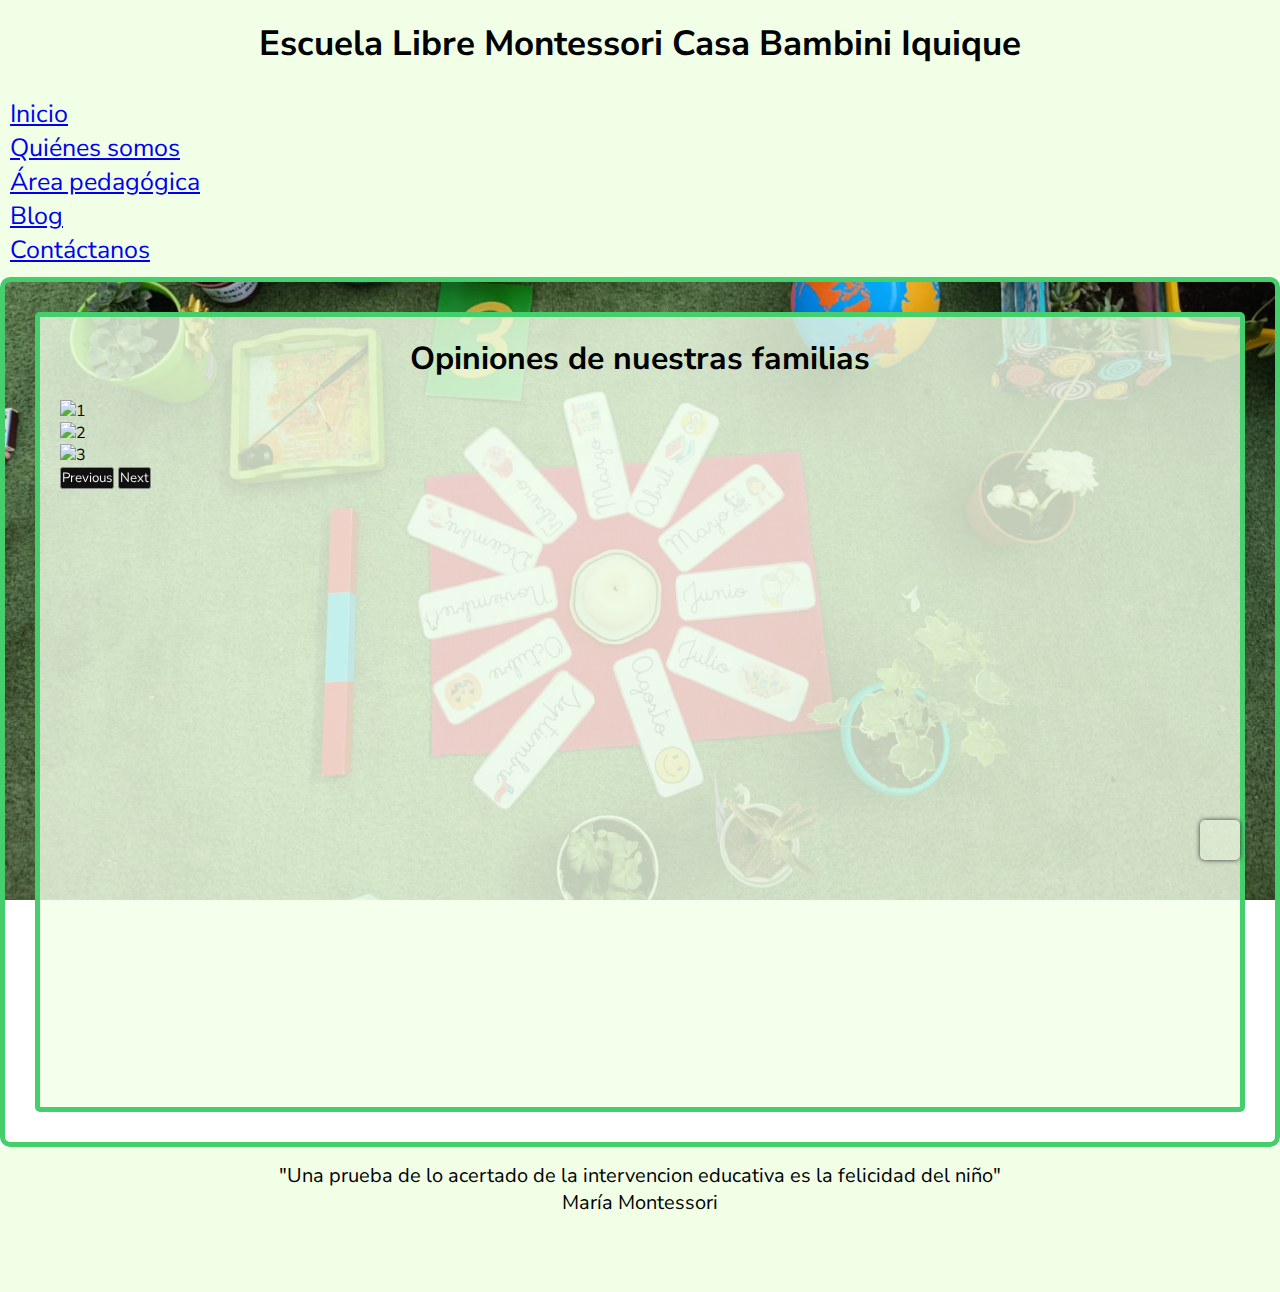
==== pages/area.html @ 59e18a99 ""v3.1"" ====
<!DOCTYPE html>
<html lang="es">
<head>
    <meta charset="UTF-8">
    <meta name="viewport" content="width=device-width, initial-scale=1.0">
    <link href="https://cdn.jsdelivr.net/npm/bootstrap@5.3.2/dist/css/bootstrap.min.css" rel="stylesheet" integrity="sha384-T3c6CoIi6uLrA9TneNEoa7RxnatzjcDSCmG1MXxSR1GAsXEV/Dwwykc2MPK8M2HN" crossorigin="anonymous">
    <link rel="stylesheet" href="https://cdnjs.cloudflare.com/ajax/libs/font-awesome/6.4.2/css/all.min.css" integrity="sha512-z3gLpd7yknf1YoNbCzqRKc4qyor8gaKU1qmn+CShxbuBusANI9QpRohGBreCFkKxLhei6S9CQXFEbbKuqLg0DA==" crossorigin="anonymous" referrerpolicy="no-referrer" />
    <link rel="stylesheet" href="../style.css">
    <link rel="shortcut icon" href="../multimedia/favicon-16x16.png" type="image/x-icon">
    <title>Casa Bambini Iquique</title>
</head>
<body>
    <head>
        <div class="titulo container-fluid"><strong>Escuela Libre Montessori Casa Bambini Iquique</strong></div>
        <nav class="navbar navbar-expand-sm">
            <div class="container-fluid justify-content-center">
                <ul class="navbar-nav">
                    <li class="nav-item">
                        <a class="nav-link" href="../index.html">Inicio</a>
                    </li>
                    <li class="nav-item">
                        <a class="nav-link" href="quienes.html">Quiénes somos</a>
                    </li>
                    <li class="nav-item">
                        <a class="nav-link" href="area.html">Área pedagógica</a>
                    </li>
                    <li class="nav-item">
                        <a class="nav-link" href="blog.html">Blog</a>
                    </li>
                    <li class="nav-item">
                        <a class="nav-link" href="contactanos.html">Contáctanos</a>
                    </li>
                </ul>
            </div>
        </nav>
    </head>
    <main class="container-fluid">
        <div class="container-fluid justify-content-center general2">
            <h1>Opiniones de nuestras familias</h1>
            <div id="carouselExample" class="container-fluid justify-content-center carousel slide ">
                <div class="carousel-inner">
                    <div class="carousel-item active">
                    <img src="multimedia/1.jpg" class="d-block w-100" alt="1">
                    </div>
                <div class="carousel-item">
                    <img src="multimedia/2.png" class="d-block w-100" alt="2">
                </div>
                <div class="carousel-item">
                    <img src="multimedia/3.png" class="d-block w-100" alt="3">
                </div>
                </div>
                <button class="carousel-control-prev" type="button" data-bs-target="#carouselExample" data-bs-slide="prev">
                    <span class="carousel-control-prev-icon" aria-hidden="true"></span>
                    <span class="visually-hidden">Previous</span>
                </button>
                <button class="carousel-control-next" type="button" data-bs-target="#carouselExample" data-bs-slide="next">
                    <span class="carousel-control-next-icon" aria-hidden="true"></span>
                    <span class="visually-hidden">Next</span>
                </button>
            </div>
        </div>
        </main>
    <footer>
        <div class="container-fluid justify-content-center">
            <p>"Una prueba de lo acertado de la intervencion educativa es la felicidad del niño"<br>María Montessori</p>
        </div>
        <div class="container-fluid redes">
            <a href="">
                <i class="fa-brands fa-facebook"></i>
            </a>
            <a href="">
                <i class="fa-brands fa-instagram"></i>
            </a>
            <a href="">
                <i class="fa-solid fa-phone"></i>
            </a>
        </div>
        <a href="#" class="container-fluid up">
            <i class="fa-solid fa-up-long"></i>
        </a>
    </footer>
    <script src="https://cdn.jsdelivr.net/npm/bootstrap@5.3.2/dist/js/bootstrap.bundle.min.js" integrity="sha384-C6RzsynM9kWDrMNeT87bh95OGNyZPhcTNXj1NW7RuBCsyN/o0jlpcV8Qyq46cDfL" crossorigin="anonymous"></script>
</body>
</html>
---- style.css ----
@import url("https://fonts.googleapis.com/css2?family=Nunito+Sans:ital,opsz@0,6..12;1,6..12&display=swap");
* {
  margin: 0;
  padding: 0;
  box-sizing: border-box;
  font-family: "Nunito Sans", sans-serif;
}

/* font-family: 'Nunito Sans', sans-serif; */
html {
  scroll-behavior: smooth;
}

.titulo {
  background-color: #f1ffe7;
  padding: 20px;
  text-align: center;
  font-size: 35px;
}

.navbar {
  background-color: #f1ffe7;
  font-size: 25px;
  padding: 10px;
}

.navbar:hover {
  color: #333;
}

.body {
  background-image: linear-gradient(180deg, teal, white);
}

main {
  height: -moz-max-content;
  height: max-content;
  width: 100%;
  background-color: #f1ffe7;
  background-image: url(Multimedia/WhatsApp\ Image\ 2023-10-29\ at\ 9.47.32\ PM.jpeg);
  background-size: cover;
  background-position: center;
  background-attachment: fixed;
  border: 5px solid #44cf6c;
  border-radius: 10px;
}

footer {
  text-align: center;
  font-size: 20px;
  background-color: #f1ffe7;
  padding: 15px;
}

footer a {
  text-decoration: none;
  padding: 5px;
  font-size: 30px;
  letter-spacing: 20px;
}

footer p {
  margin-bottom: 20px;
}

.up {
  height: 40px;
  width: 40px;
  color: green;
  background-color: rgba(241, 255, 231, 0.3);
  position: fixed;
  right: 40px;
  bottom: 40px;
  text-align: center;
  font-size: 25px;
  line-height: 40px;
  border-radius: 5px;
  box-shadow: 0 0 5px #333;
}

.general {
  background-color: rgba(241, 255, 231, 0.8);
  width: auto;
  margin: 30px;
  padding: 20px;
  font-family: "Nunito Sans", sans-serif;
  border: 5px solid #44cf6c;
  border-radius: 5px;
}

.general a {
  color: #333;
  text-decoration: none;
}

.general a:hover {
  color: #44cf6c;
}

h1 {
  margin-bottom: 20px;
  text-align: center;
  text-shadow: 0 0 2 px;
}

.general2 {
  background-color: rgba(241, 255, 231, 0.8);
  width: auto;
  height: 800px;
  margin: 30px;
  padding: 20px;
  font-family: "Nunito Sans", sans-serif;
  border: 5px solid #44cf6c;
  border-radius: 5px;
}

#carouselExample {
  width: 640px;
  height: 360px;
}

.carousel-control-prev {
  filter: invert(100%);
}

.carousel-control-next {
  filter: invert(100%);
}

@media (max-width: 750) {
  .navbar-nav {
    flex-basis: auto;
    flex-wrap: wrap;
  }
}
@media (max-width: 750px) {
  #carouselExample {
    height: auto;
    width: auto;
  }
}
@media (max-width: 750px) {
  .up {
    display: none;
  }
}/*# sourceMappingURL=style.css.map */
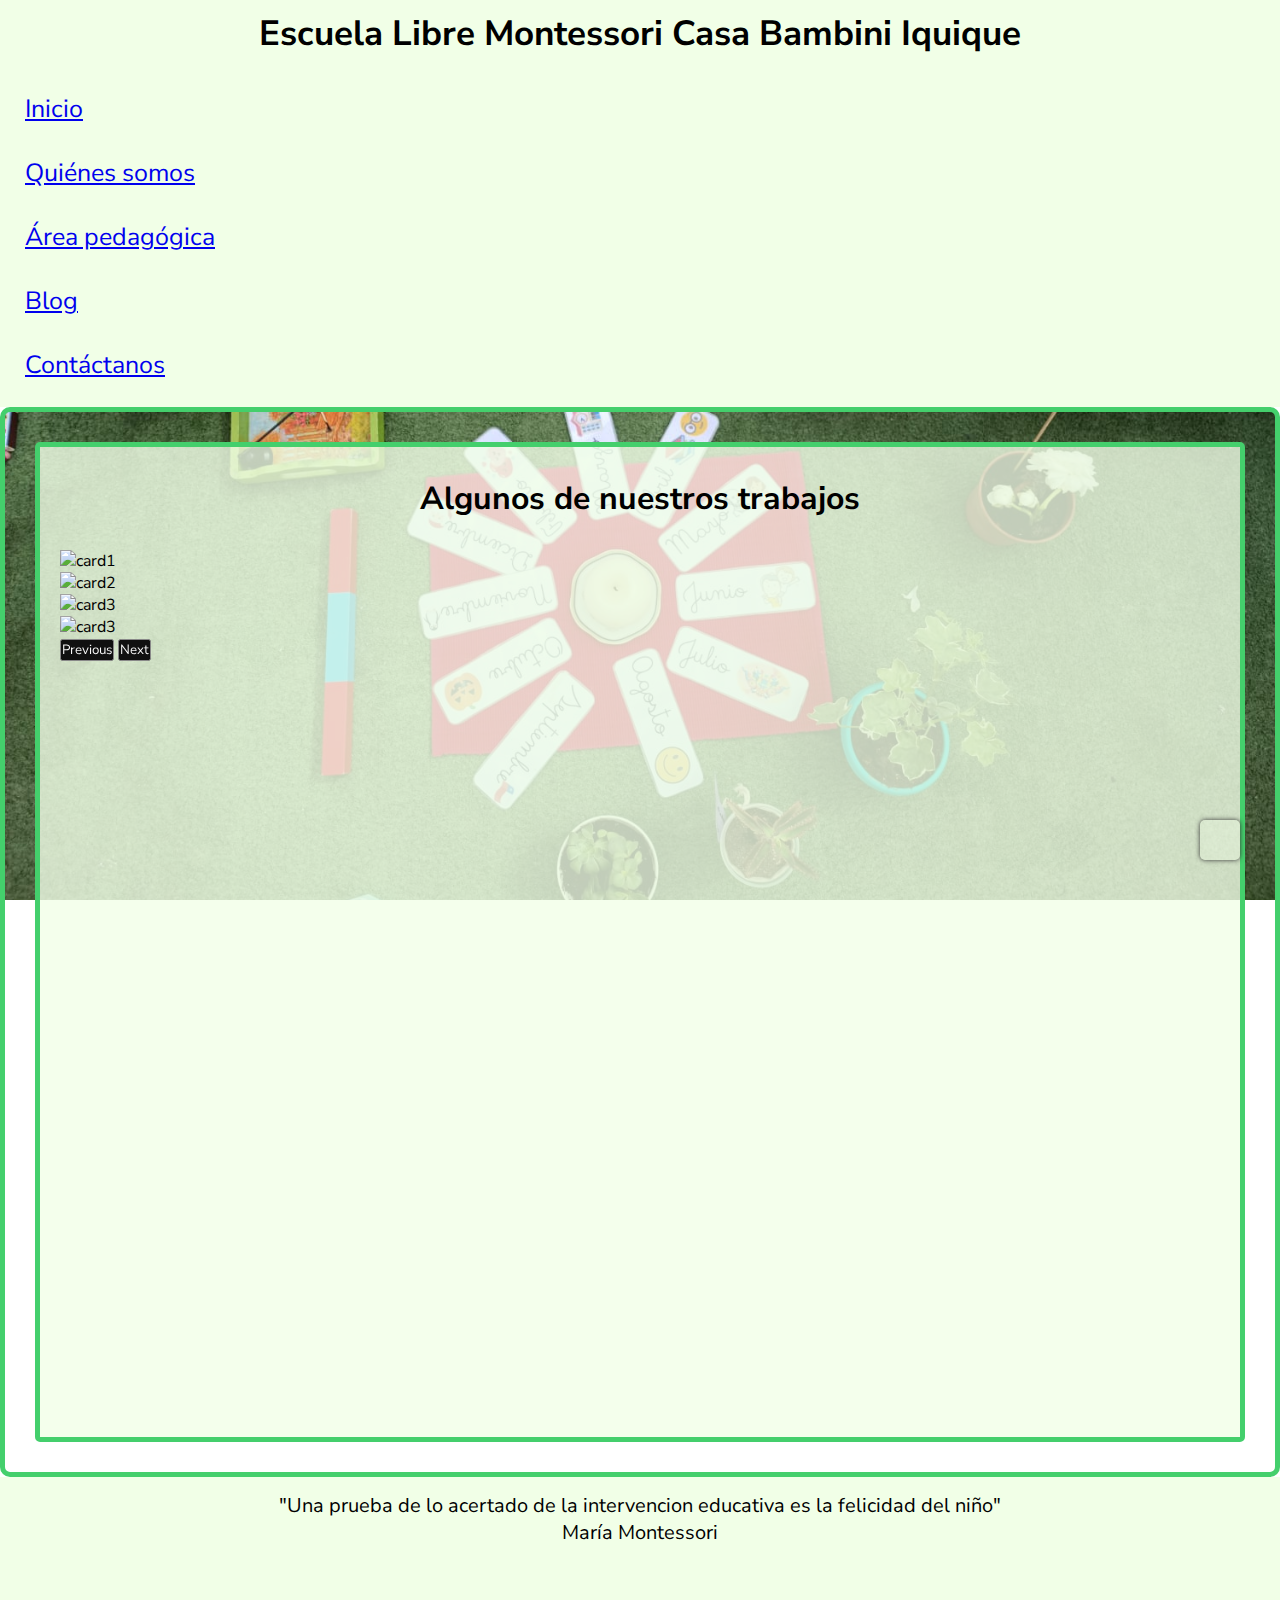
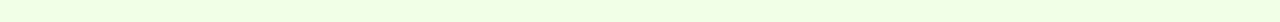
==== commit 031dced8: ""v4"" ====
--- a/pages/area.html
+++ b/pages/area.html
@@ -35,19 +35,21 @@
         </nav>
     </head>
     <main class="container-fluid">
-        <div class="container-fluid justify-content-center general2">
-            <h1>Opiniones de nuestras familias</h1>
+        <div class="container-fluid justify-content-center general3">
+            <h1>Algunos de nuestros trabajos</h1>
             <div id="carouselExample" class="container-fluid justify-content-center carousel slide ">
                 <div class="carousel-inner">
                     <div class="carousel-item active">
-                    <img src="multimedia/1.jpg" class="d-block w-100" alt="1">
+                    <img src="../multimedia/card1.jpeg" class="d-block w-100" alt="card1">
                     </div>
                 <div class="carousel-item">
-                    <img src="multimedia/2.png" class="d-block w-100" alt="2">
+                    <img src="../multimedia/card2.jpeg" class="d-block w-100" alt="card2">
                 </div>
                 <div class="carousel-item">
-                    <img src="multimedia/3.png" class="d-block w-100" alt="3">
+                    <img src="../multimedia/card3.jpeg" class="d-block w-100" alt="card3">
                 </div>
+                <div class="carousel-item">
+                    <img src="../multimedia/card4.jpeg" class="d-block w-100" alt="card3">
                 </div>
                 <button class="carousel-control-prev" type="button" data-bs-target="#carouselExample" data-bs-slide="prev">
                     <span class="carousel-control-prev-icon" aria-hidden="true"></span>
--- a/style.css
+++ b/style.css
@@ -13,7 +13,7 @@
 
 .titulo {
   background-color: #f1ffe7;
-  padding: 20px;
+  padding: 10px;
   text-align: center;
   font-size: 35px;
 }
@@ -22,6 +22,10 @@
   background-color: #f1ffe7;
   font-size: 25px;
   padding: 10px;
+}
+
+.navbar-nav > li {
+  padding: 15px;
 }
 
 .navbar:hover {
@@ -88,6 +92,11 @@
   border-radius: 5px;
 }
 
+.general p {
+  margin-top: 20px;
+  text-align: justify;
+}
+
 .general a {
   color: #333;
   text-decoration: none;
@@ -101,6 +110,7 @@
   margin-bottom: 20px;
   text-align: center;
   text-shadow: 0 0 2 px;
+  padding: 10px;
 }
 
 .general2 {
@@ -114,6 +124,17 @@
   border-radius: 5px;
 }
 
+.general3 {
+  background-color: rgba(241, 255, 231, 0.8);
+  width: auto;
+  height: 1000px;
+  margin: 30px;
+  padding: 20px;
+  font-family: "Nunito Sans", sans-serif;
+  border: 5px solid #44cf6c;
+  border-radius: 5px;
+}
+
 #carouselExample {
   width: 640px;
   height: 360px;
@@ -143,4 +164,67 @@
   .up {
     display: none;
   }
+}
+* {
+  box-sizing: border-box;
+}
+
+.input[type=text], select, textarea {
+  width: 100%;
+  padding: 12px;
+  border: 1px solid #ccc;
+  border-radius: 4px;
+  resize: vertical;
+}
+
+.label {
+  padding: 12px 12px 12px 0;
+  display: inline-block;
+}
+
+.input[type=submit] {
+  background-color: #04AA6D;
+  color: white;
+  padding: 12px 20px;
+  border: none;
+  border-radius: 4px;
+  cursor: pointer;
+  float: right;
+}
+
+.input[type=submit]:hover {
+  background-color: #45a049;
+}
+
+.container {
+  border-radius: 5px;
+  background-color: #f2f2f2;
+  padding: 20px;
+}
+
+.col-25 {
+  float: left;
+  width: 25%;
+  margin-top: 6px;
+}
+
+.col-75 {
+  float: left;
+  width: 75%;
+  margin-top: 6px;
+}
+
+/* Clear floats after the columns */
+.row::after {
+  content: "";
+  display: table;
+  clear: both;
+}
+
+/* Responsive layout - when the screen is less than 600px wide, make the two columns stack on top of each other instead of next to each other */
+@media screen and (max-width: 600px) {
+  .col-25, .col-75, input[type=submit] {
+    width: 100%;
+    margin-top: 0;
+  }
 }/*# sourceMappingURL=style.css.map */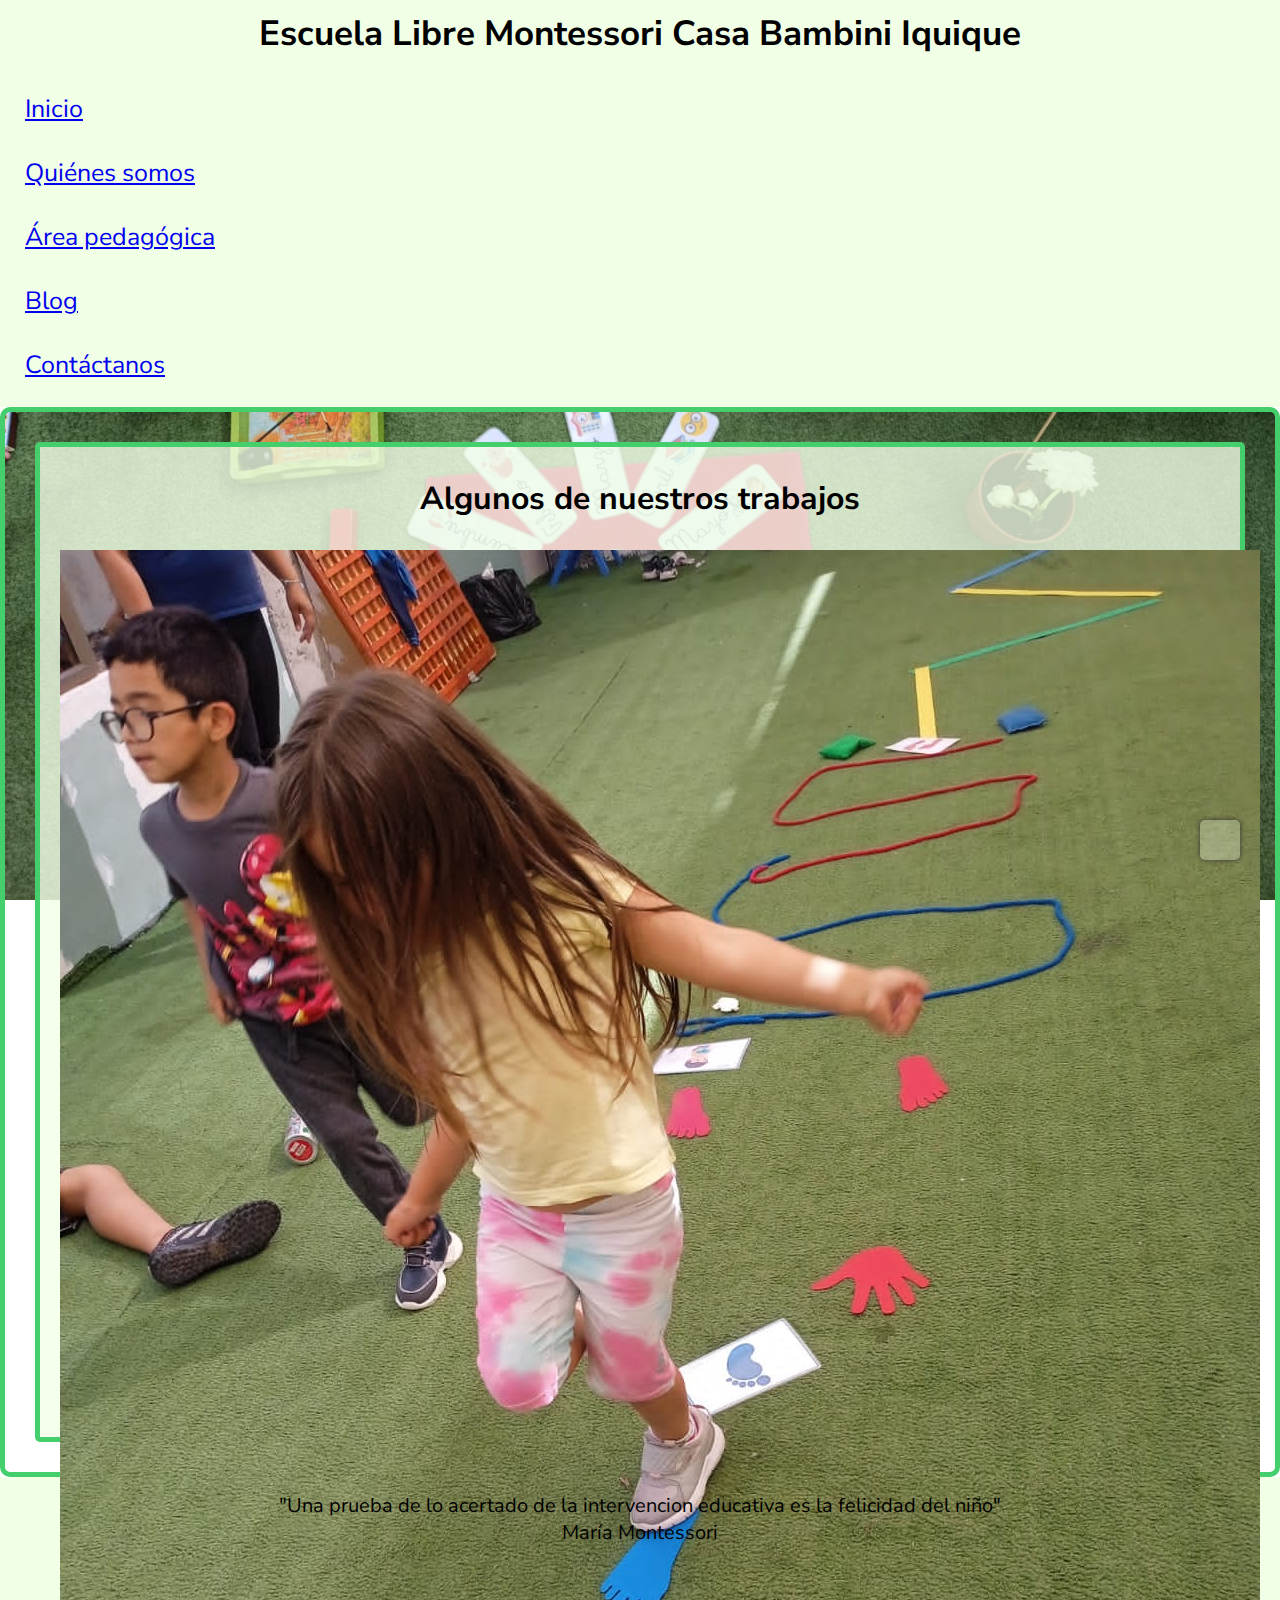
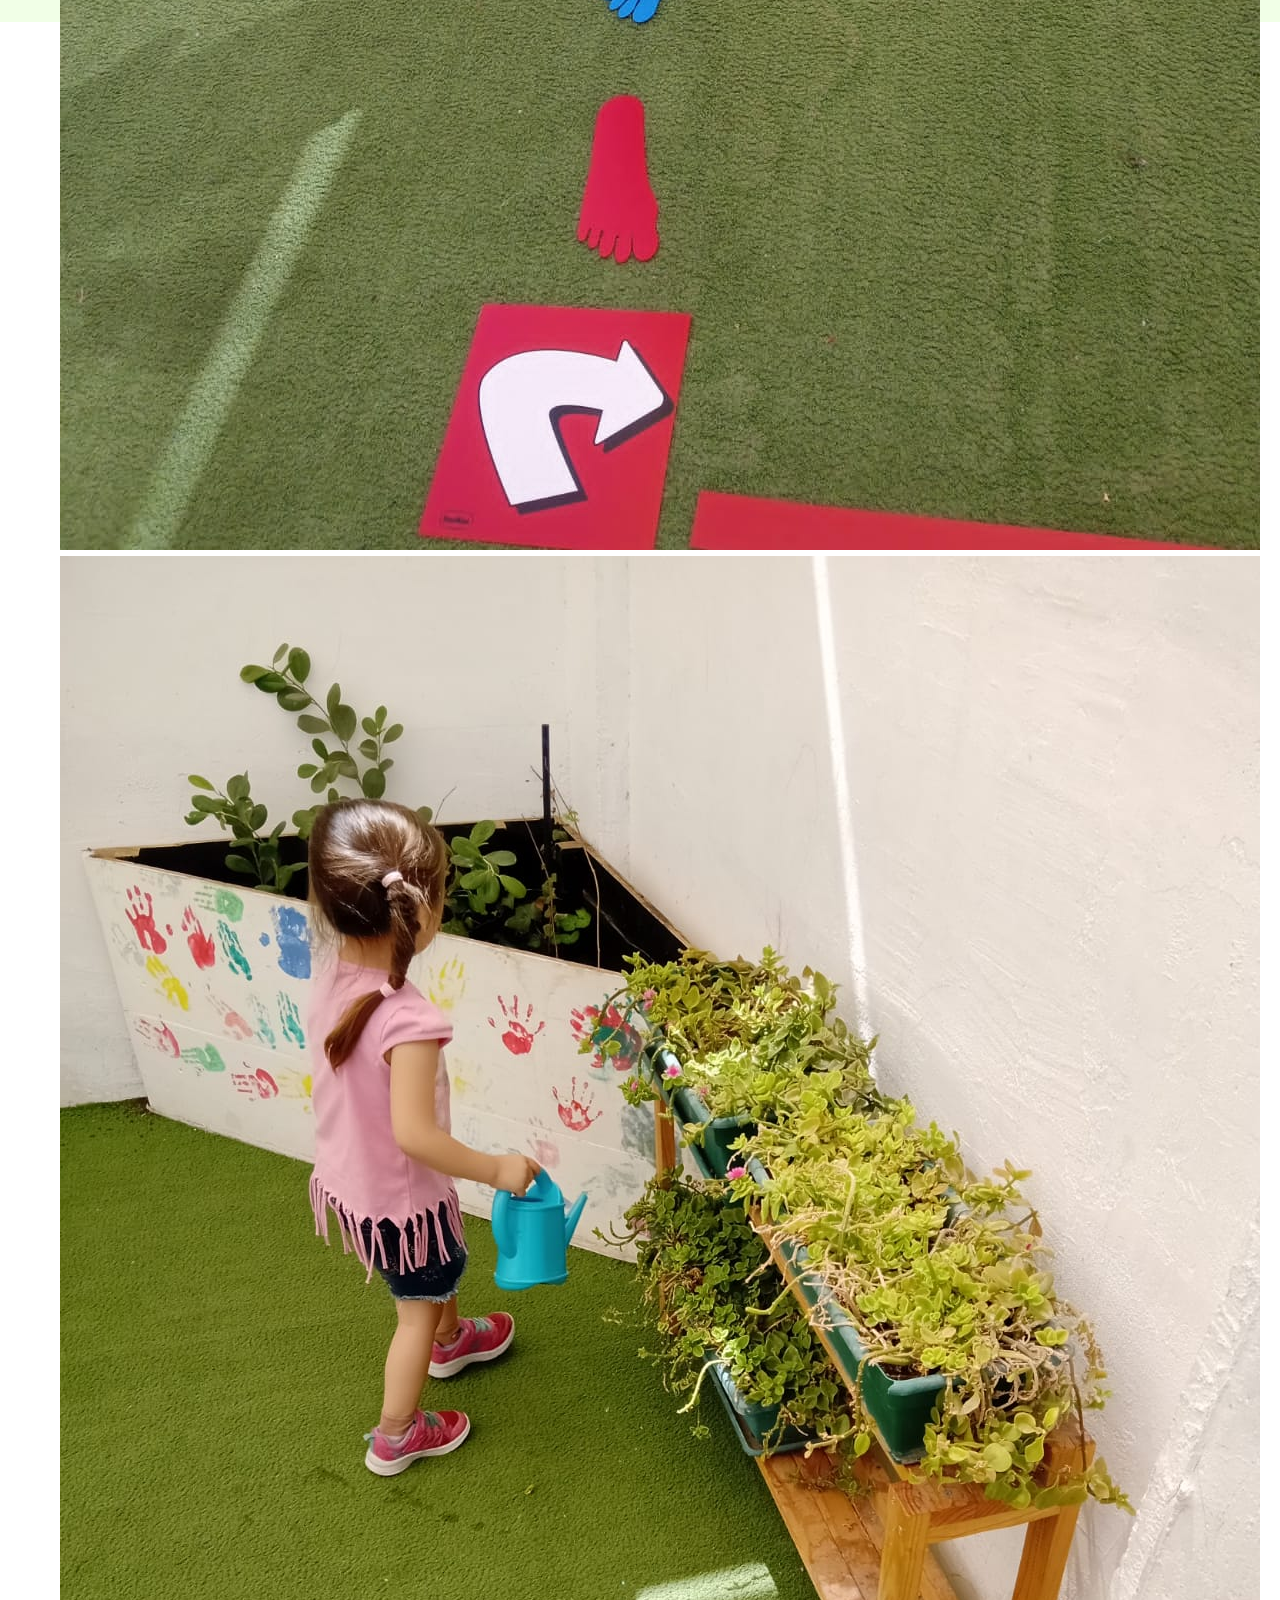
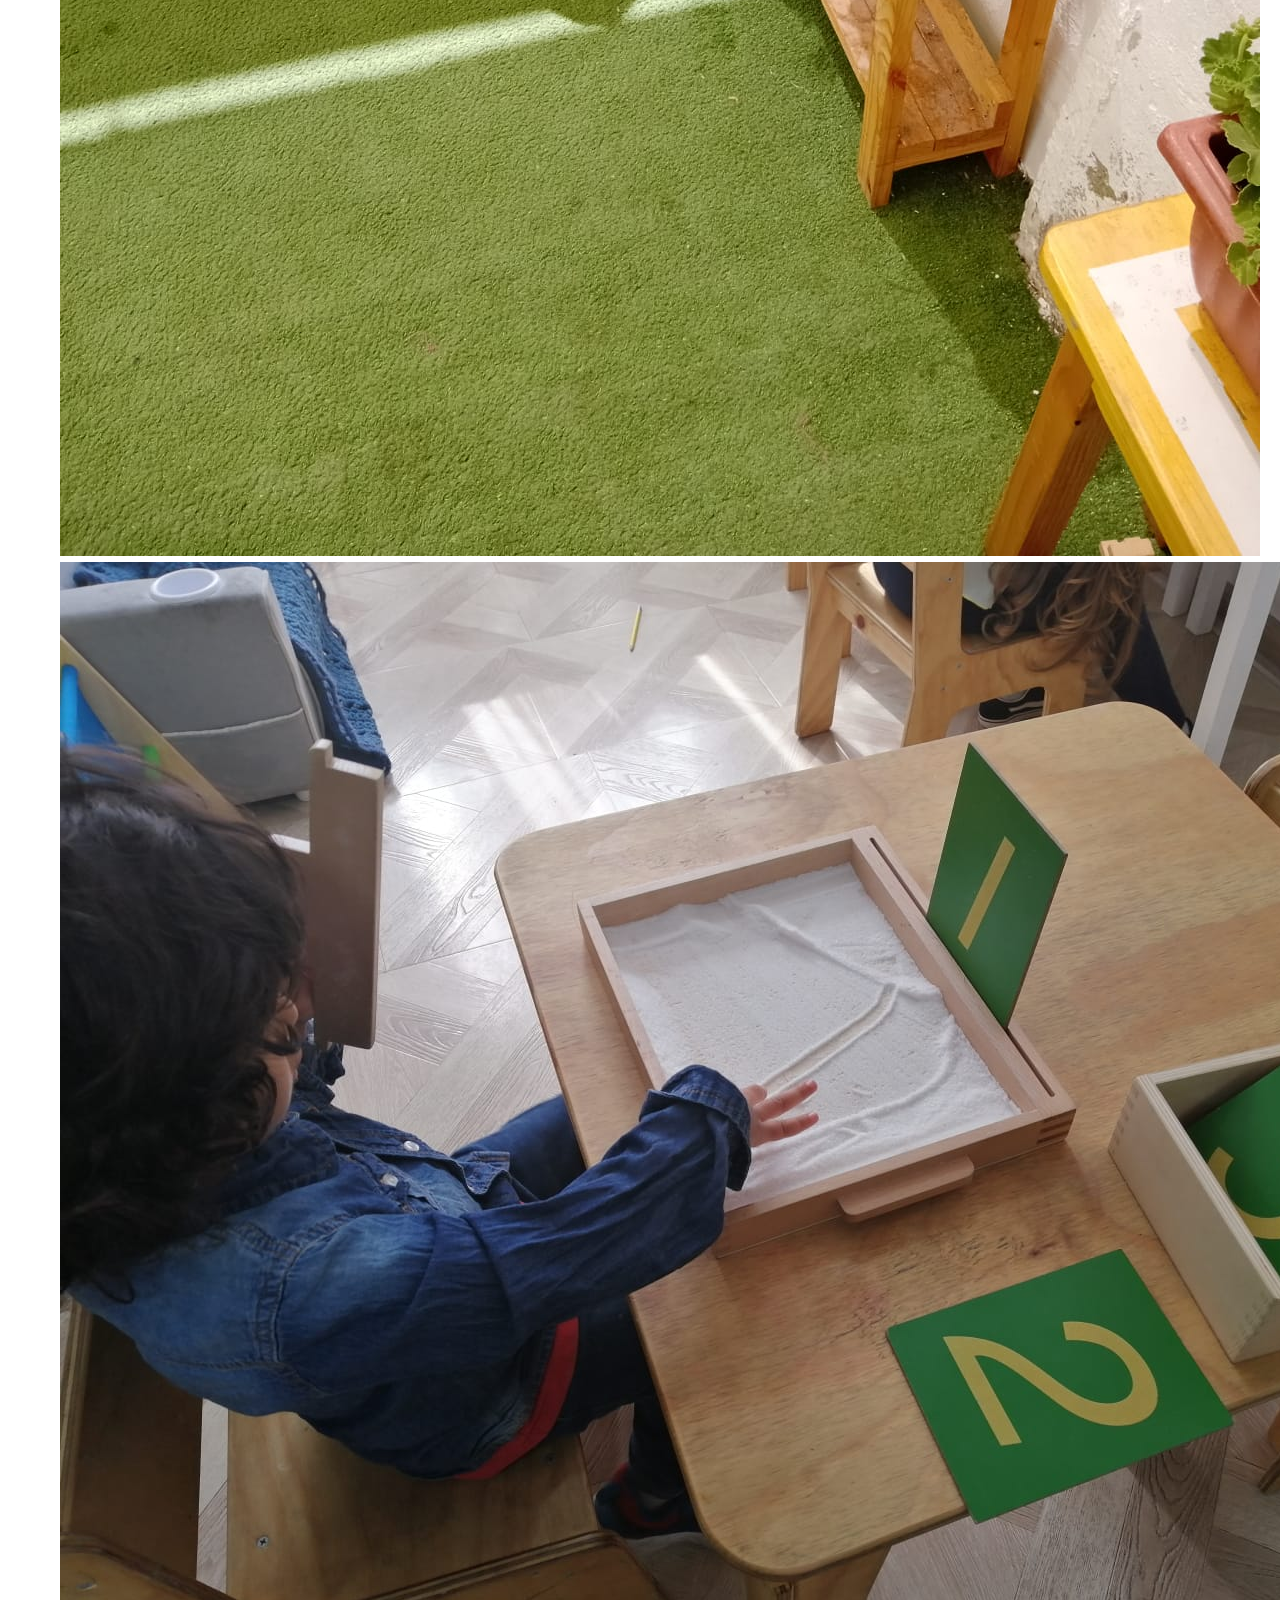
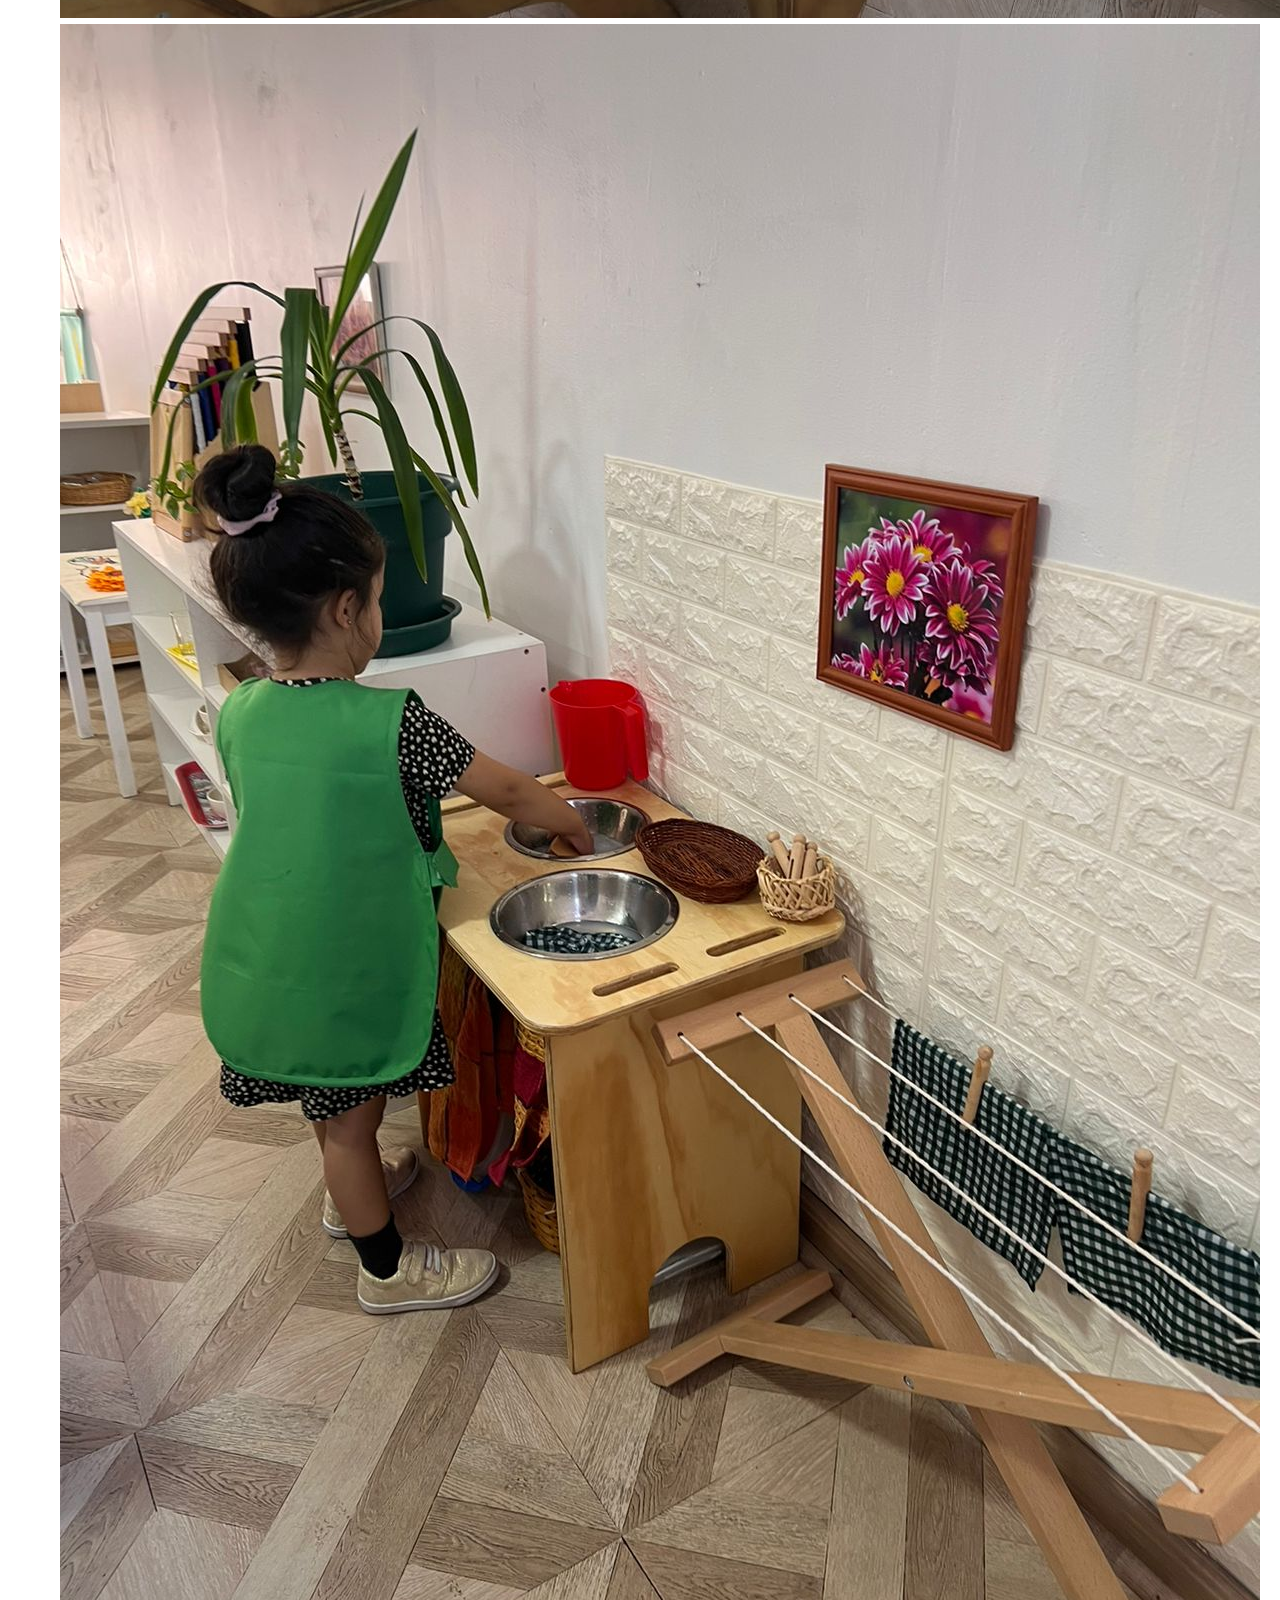
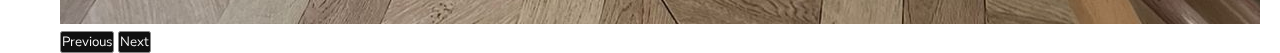
==== commit 9462e401: "v4.7" ====
--- a/pages/area.html
+++ b/pages/area.html
@@ -6,7 +6,7 @@
     <link href="https://cdn.jsdelivr.net/npm/bootstrap@5.3.2/dist/css/bootstrap.min.css" rel="stylesheet" integrity="sha384-T3c6CoIi6uLrA9TneNEoa7RxnatzjcDSCmG1MXxSR1GAsXEV/Dwwykc2MPK8M2HN" crossorigin="anonymous">
     <link rel="stylesheet" href="https://cdnjs.cloudflare.com/ajax/libs/font-awesome/6.4.2/css/all.min.css" integrity="sha512-z3gLpd7yknf1YoNbCzqRKc4qyor8gaKU1qmn+CShxbuBusANI9QpRohGBreCFkKxLhei6S9CQXFEbbKuqLg0DA==" crossorigin="anonymous" referrerpolicy="no-referrer" />
     <link rel="stylesheet" href="../style.css">
-    <link rel="shortcut icon" href="../multimedia/favicon-16x16.png" type="image/x-icon">
+    <link rel="shortcut icon" href="../media/favicon-16x16.png" type="image/x-icon">
     <title>Casa Bambini Iquique</title>
 </head>
 <body>
@@ -40,16 +40,16 @@
             <div id="carouselExample" class="container-fluid justify-content-center carousel slide ">
                 <div class="carousel-inner">
                     <div class="carousel-item active">
-                    <img src="../multimedia/card1.jpeg" class="d-block w-100" alt="card1">
+                    <img src="../media/card1.jpeg" class="d-block w-100" alt="card1">
                     </div>
                 <div class="carousel-item">
-                    <img src="../multimedia/card2.jpeg" class="d-block w-100" alt="card2">
+                    <img src="../media/card2.jpeg" class="d-block w-100" alt="card2">
                 </div>
                 <div class="carousel-item">
-                    <img src="../multimedia/card3.jpeg" class="d-block w-100" alt="card3">
+                    <img src="../media/card3.jpeg" class="d-block w-100" alt="card3">
                 </div>
                 <div class="carousel-item">
-                    <img src="../multimedia/card4.jpeg" class="d-block w-100" alt="card3">
+                    <img src="../media/card4.jpeg" class="d-block w-100" alt="card3">
                 </div>
                 <button class="carousel-control-prev" type="button" data-bs-target="#carouselExample" data-bs-slide="prev">
                     <span class="carousel-control-prev-icon" aria-hidden="true"></span>
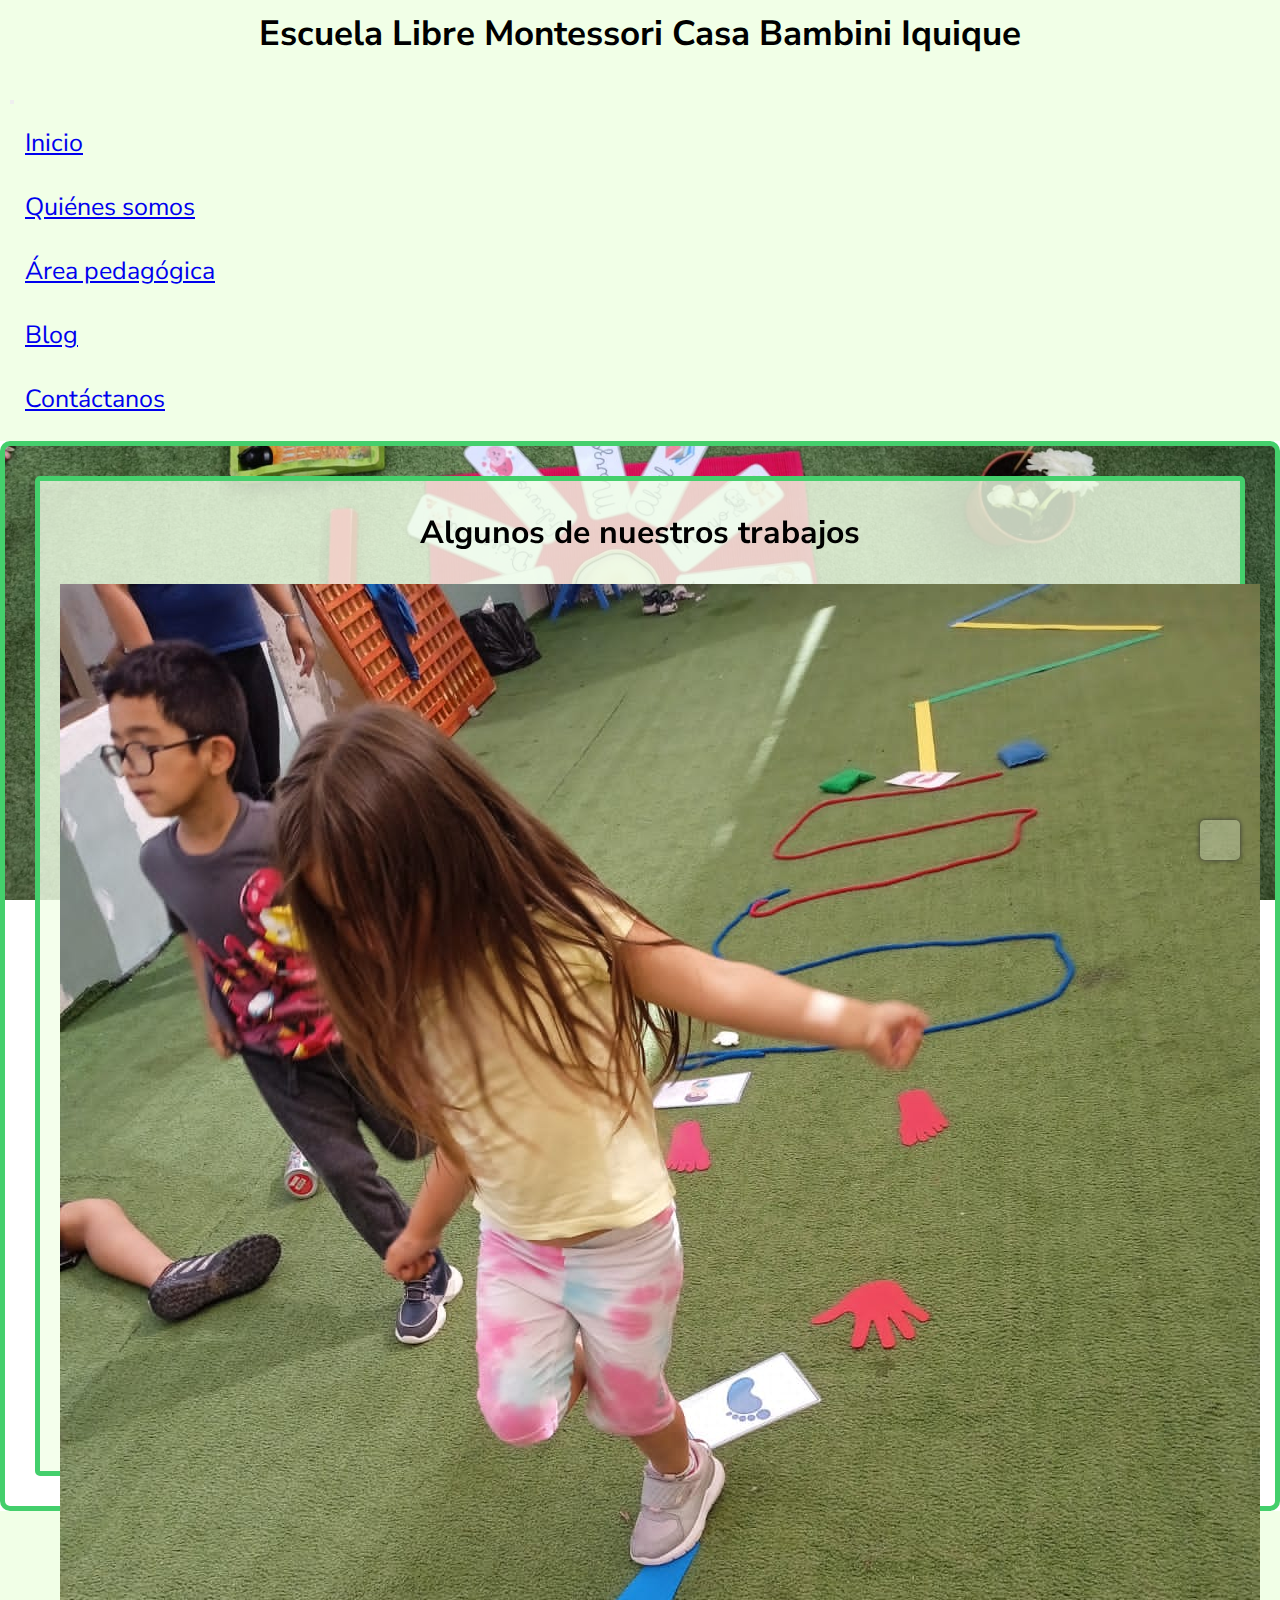
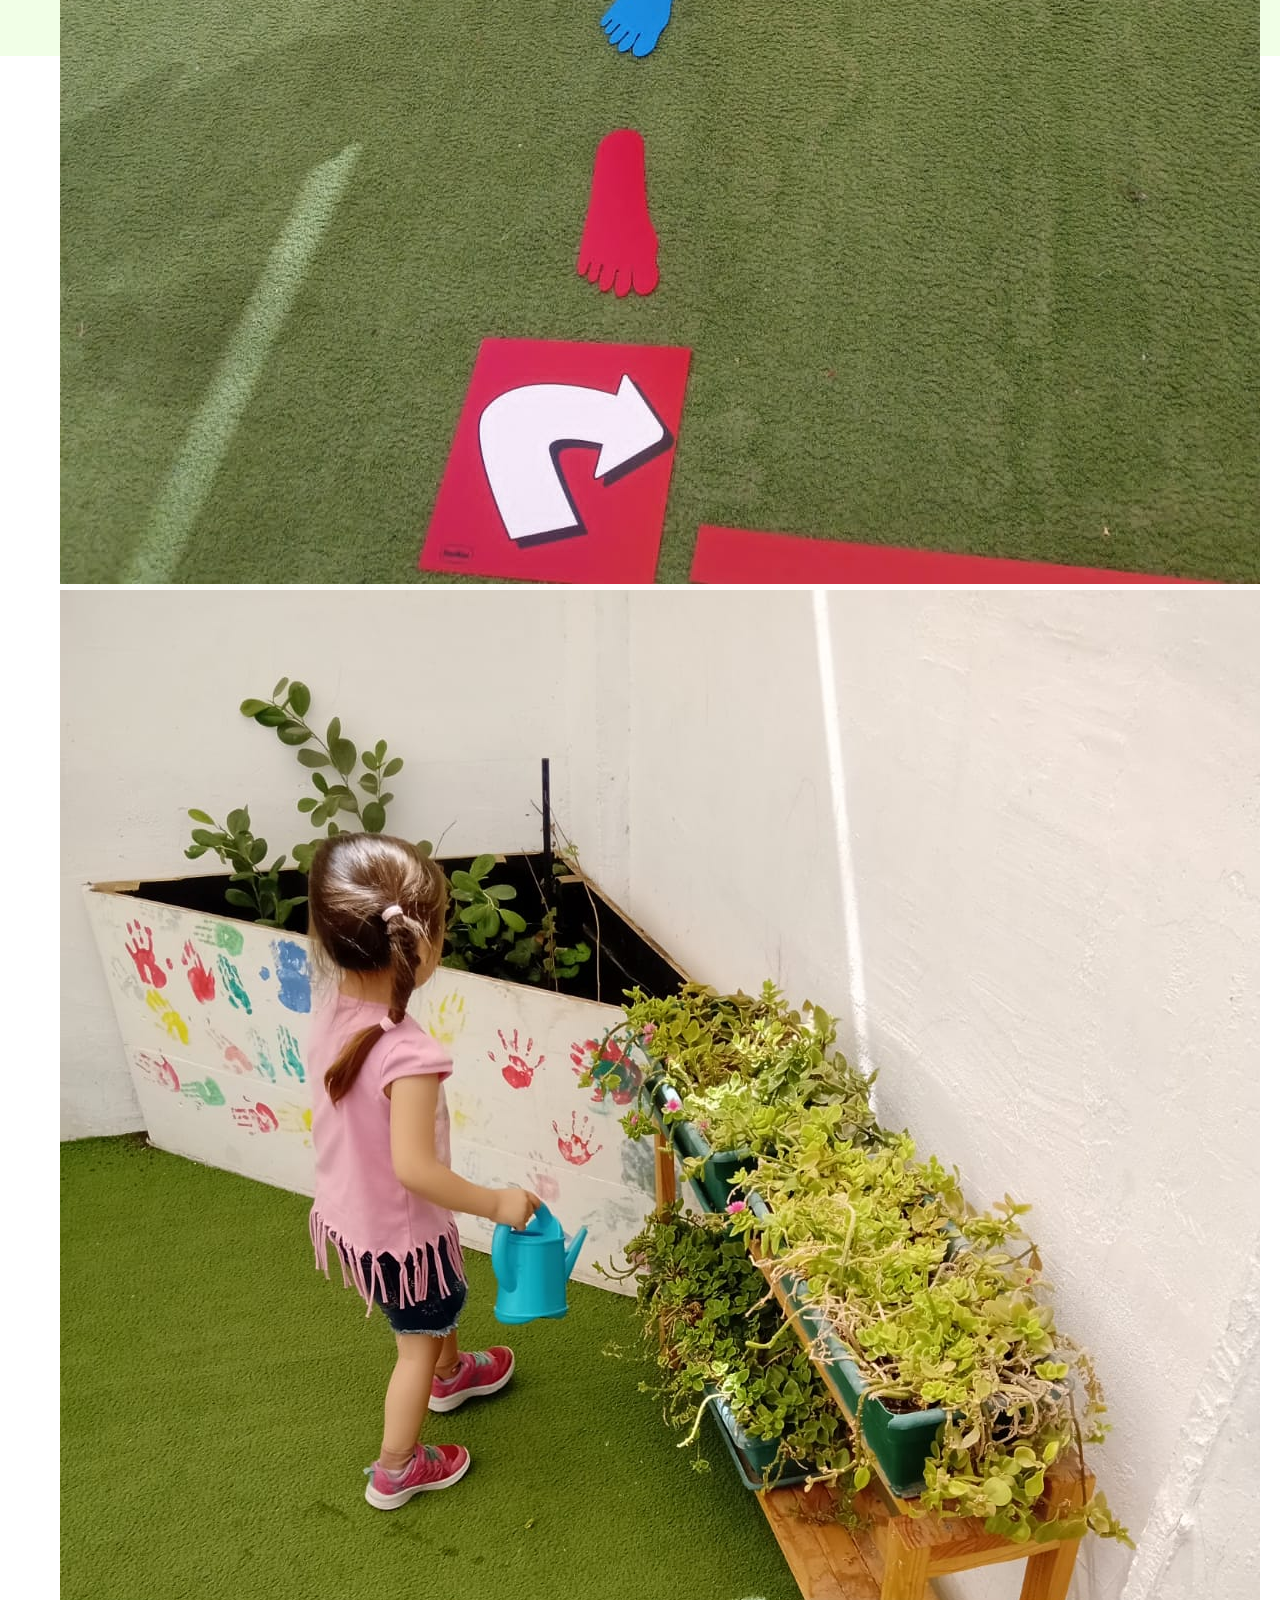
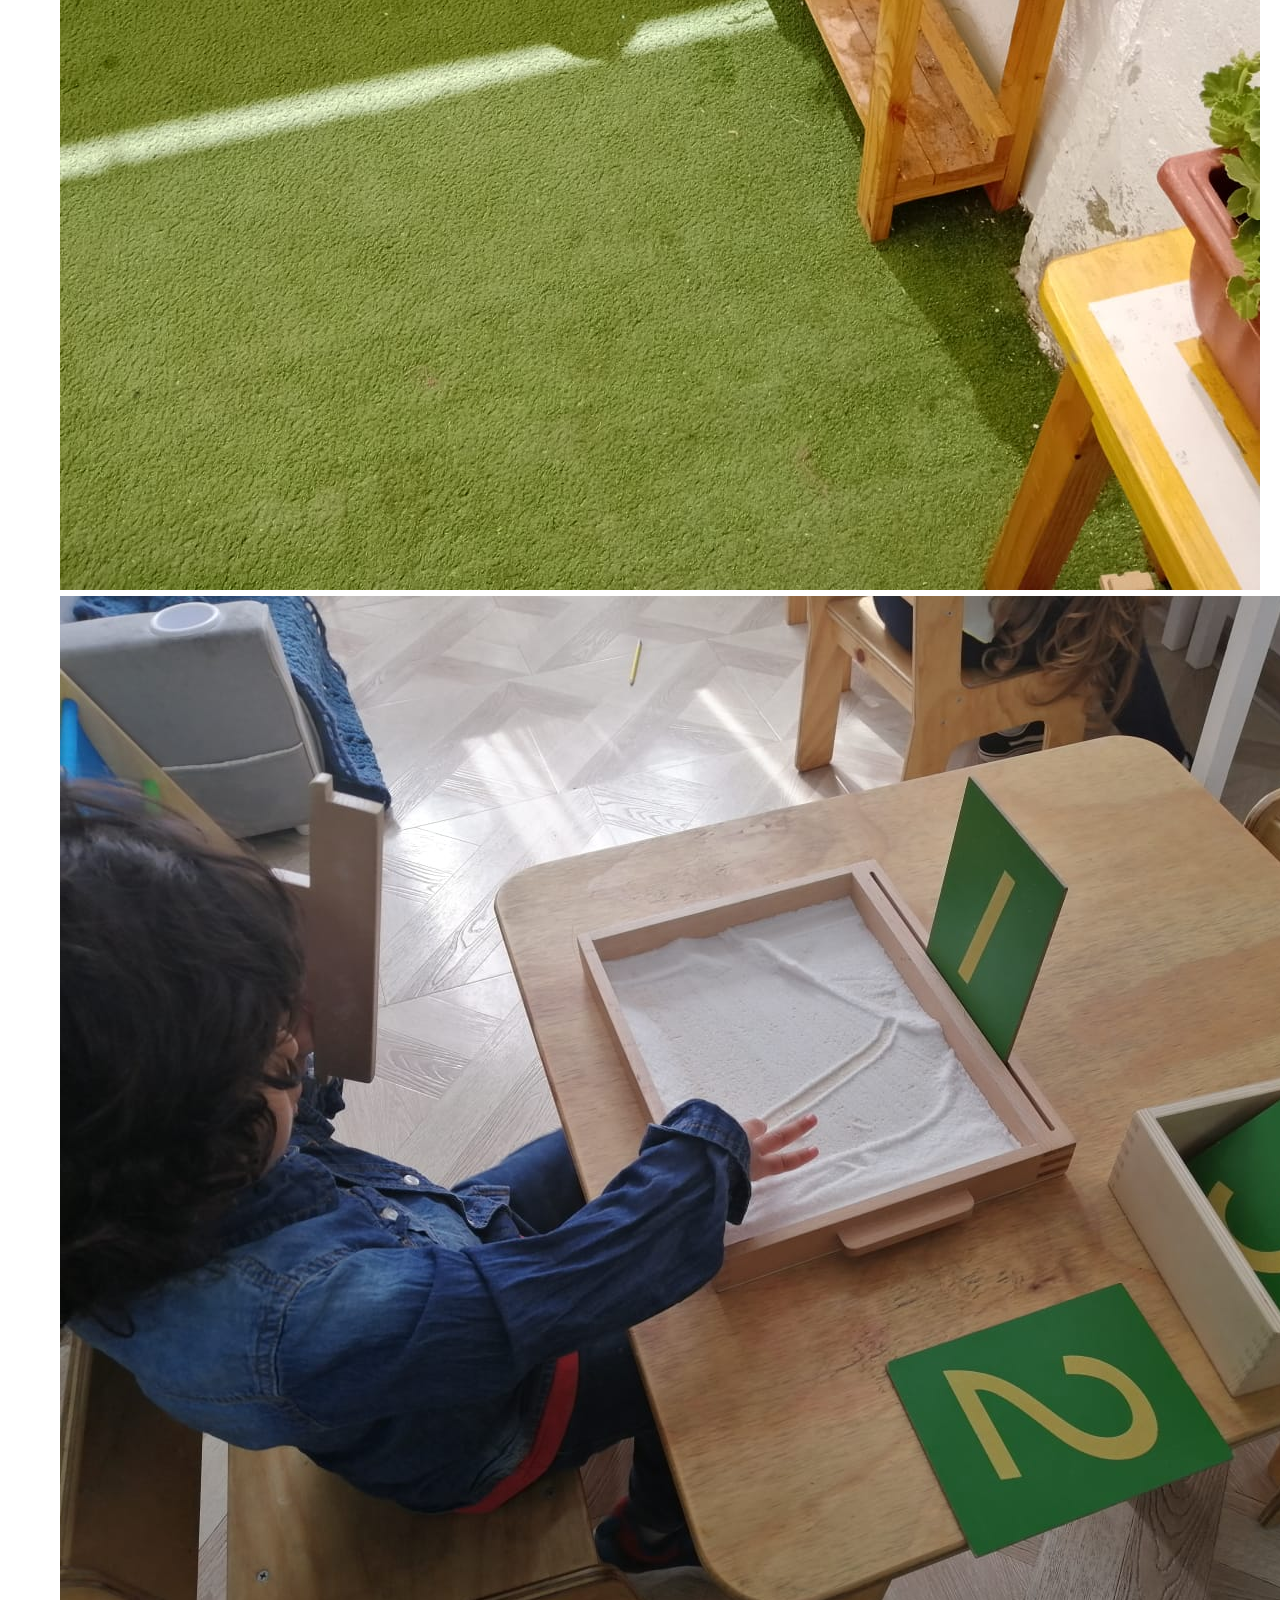
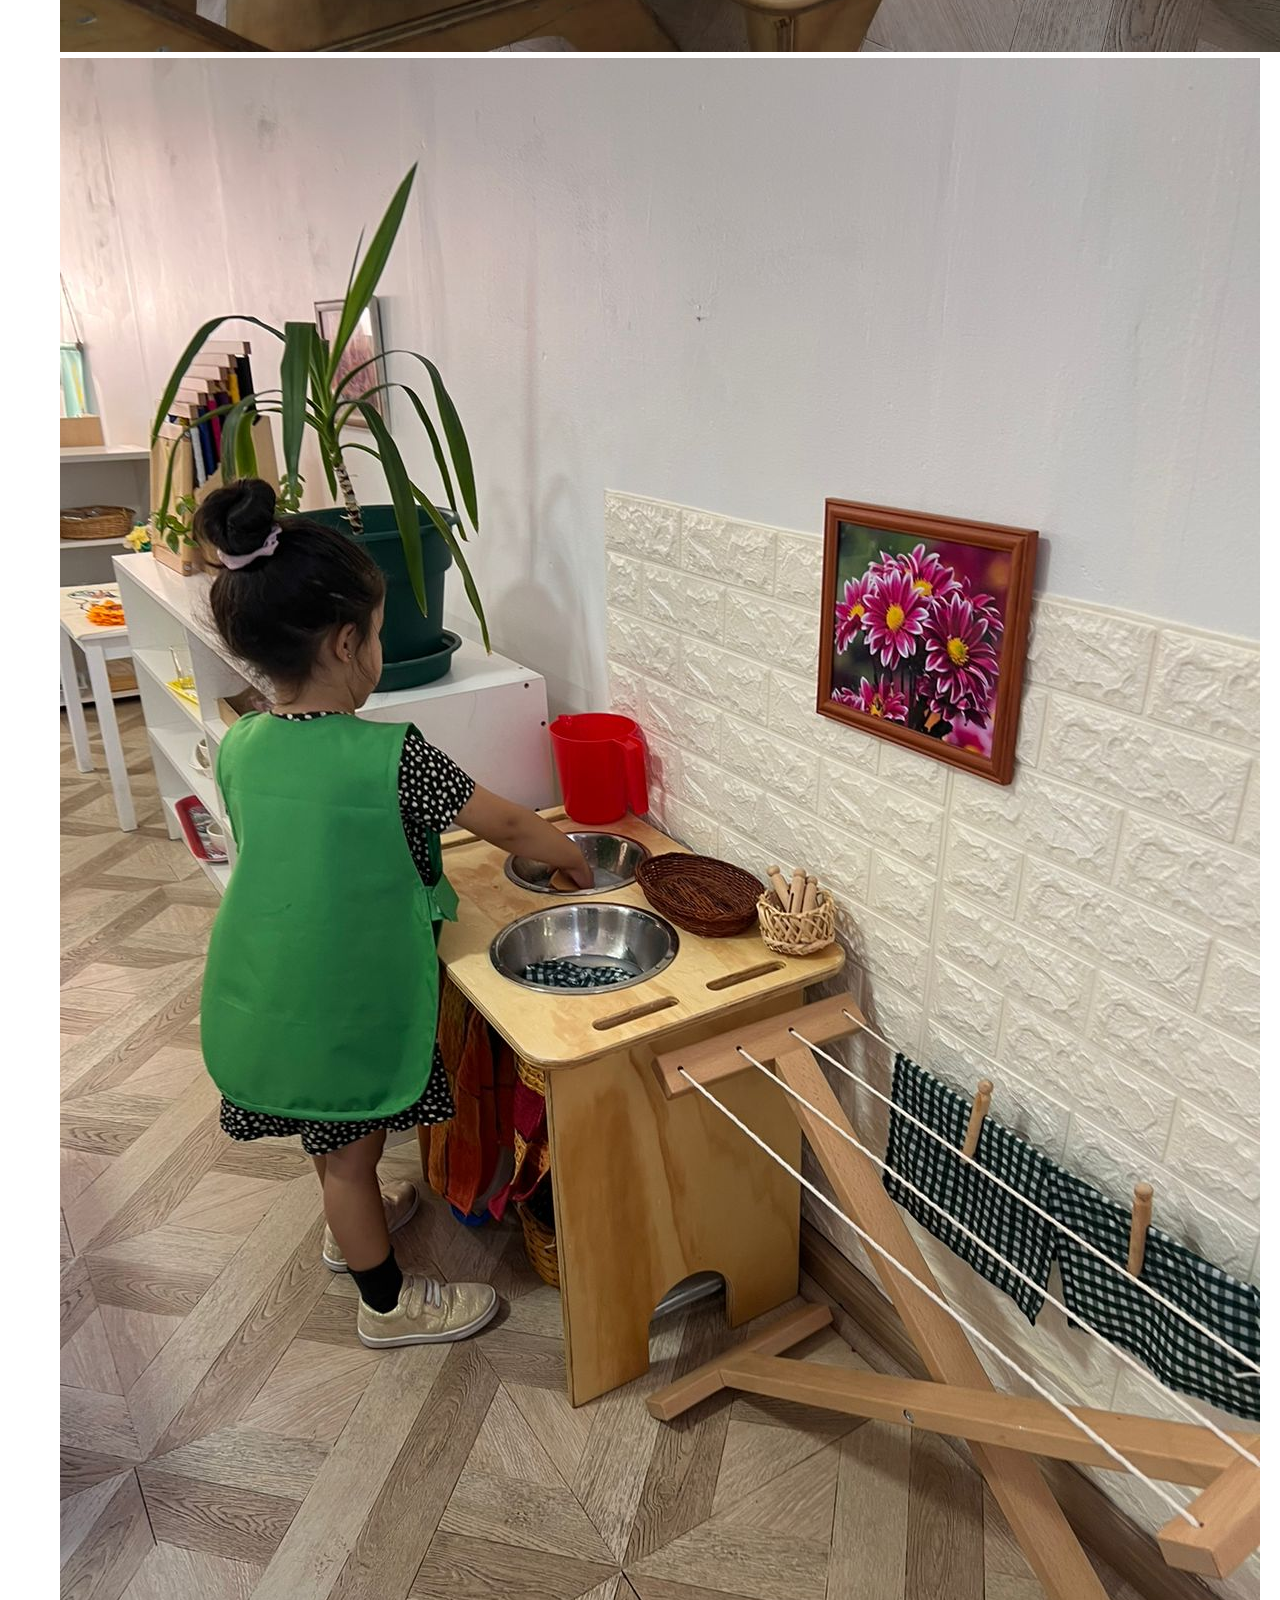
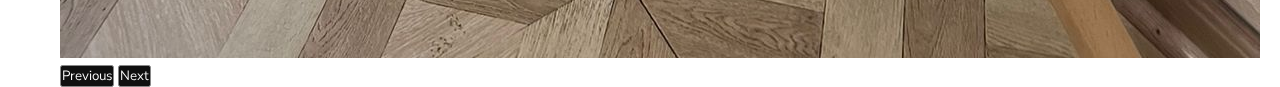
==== commit 06bb94a3: ""v6"" ====
--- a/pages/area.html
+++ b/pages/area.html
@@ -5,6 +5,7 @@
     <meta name="viewport" content="width=device-width, initial-scale=1.0">
     <link href="https://cdn.jsdelivr.net/npm/bootstrap@5.3.2/dist/css/bootstrap.min.css" rel="stylesheet" integrity="sha384-T3c6CoIi6uLrA9TneNEoa7RxnatzjcDSCmG1MXxSR1GAsXEV/Dwwykc2MPK8M2HN" crossorigin="anonymous">
     <link rel="stylesheet" href="https://cdnjs.cloudflare.com/ajax/libs/font-awesome/6.4.2/css/all.min.css" integrity="sha512-z3gLpd7yknf1YoNbCzqRKc4qyor8gaKU1qmn+CShxbuBusANI9QpRohGBreCFkKxLhei6S9CQXFEbbKuqLg0DA==" crossorigin="anonymous" referrerpolicy="no-referrer" />
+    <link href="https://unpkg.com/aos@2.3.1/dist/aos.css" rel="stylesheet">
     <link rel="stylesheet" href="../style.css">
     <link rel="shortcut icon" href="../media/favicon-16x16.png" type="image/x-icon">
     <title>Casa Bambini Iquique</title>
@@ -14,51 +15,60 @@
         <div class="titulo container-fluid"><strong>Escuela Libre Montessori Casa Bambini Iquique</strong></div>
         <nav class="navbar navbar-expand-sm">
             <div class="container-fluid justify-content-center">
-                <ul class="navbar-nav">
-                    <li class="nav-item">
-                        <a class="nav-link" href="../index.html">Inicio</a>
-                    </li>
-                    <li class="nav-item">
-                        <a class="nav-link" href="quienes.html">Quiénes somos</a>
-                    </li>
-                    <li class="nav-item">
-                        <a class="nav-link" href="area.html">Área pedagógica</a>
-                    </li>
-                    <li class="nav-item">
-                        <a class="nav-link" href="blog.html">Blog</a>
-                    </li>
-                    <li class="nav-item">
-                        <a class="nav-link" href="contactanos.html">Contáctanos</a>
-                    </li>
-                </ul>
+                <button class="navbar-toggler" type="button" data-toggle="collapse" data-target="#navbar-nav" aria-controls="navbar-nav"
+                aria-expanded="false" aria-label="Toggle navigation">
+                <span class="navbar-toggler-icon"></span>
+                </button>
+                <div class="collapse navbar-collapse justify-content-center" id="navbar-nav">
+                    <ul class="navbar-nav">
+                        <li class="nav-item">
+                            <a class="nav-link" href="../index.html">Inicio</a>
+                        </li>
+                        <li class="nav-item">
+                            <a class="nav-link" href="quienes.html">Quiénes somos</a>
+                        </li>
+                        <li class="nav-item">
+                            <a class="nav-link" href="#">Área pedagógica</a>
+                        </li>
+                        <li class="nav-item">
+                            <a class="nav-link" href="blog.html">Blog</a>
+                        </li>
+                        <li class="nav-item">
+                            <a class="nav-link" href="contactanos.html">Contáctanos</a>
+                        </li>
+                    </ul>
+                </div>
             </div>
         </nav>
     </head>
     <main class="container-fluid">
-        <div class="container-fluid justify-content-center general3">
-            <h1>Algunos de nuestros trabajos</h1>
-            <div id="carouselExample" class="container-fluid justify-content-center carousel slide ">
-                <div class="carousel-inner">
-                    <div class="carousel-item active">
-                    <img src="../media/card1.jpeg" class="d-block w-100" alt="card1">
+        <div data-aos="fade-up" data-aos-duration="3000">
+            <div class="container-fluid justify-content-center general3">
+                <h1>Algunos de nuestros trabajos</h1>
+                <div id="carouselExample" class="container-fluid justify-content-center carousel slide ">
+                    <div class="carousel-inner">
+                        <div class="carousel-item active">
+                        <img src="../media/card1.jpeg" class="d-block w-100" alt="card1">
+                        </div>
+                    <div class="carousel-item">
+                        <img src="../media/card2.jpeg" class="d-block w-100" alt="card2">
                     </div>
-                <div class="carousel-item">
-                    <img src="../media/card2.jpeg" class="d-block w-100" alt="card2">
+                    <div class="carousel-item">
+                        <img src="../media/card3.jpeg" class="d-block w-100" alt="card3">
+                    </div>
+                    <div class="carousel-item">
+                        <img src="../media/card4.jpeg" class="d-block w-100" alt="card3">
+                    </div>
+                    <button class="carousel-control-prev" type="button" data-bs-target="#carouselExample" data-bs-slide="prev">
+                        <span class="carousel-control-prev-icon" aria-hidden="true"></span>
+                        <span class="visually-hidden">Previous</span>
+                    </button>
+                    <button class="carousel-control-next" type="button" data-bs-target="#carouselExample" data-bs-slide="next">
+                        <span class="carousel-control-next-icon" aria-hidden="true"></span>
+                        <span class="visually-hidden">Next</span>
+                    </button>
+                    </div>
                 </div>
-                <div class="carousel-item">
-                    <img src="../media/card3.jpeg" class="d-block w-100" alt="card3">
-                </div>
-                <div class="carousel-item">
-                    <img src="../media/card4.jpeg" class="d-block w-100" alt="card3">
-                </div>
-                <button class="carousel-control-prev" type="button" data-bs-target="#carouselExample" data-bs-slide="prev">
-                    <span class="carousel-control-prev-icon" aria-hidden="true"></span>
-                    <span class="visually-hidden">Previous</span>
-                </button>
-                <button class="carousel-control-next" type="button" data-bs-target="#carouselExample" data-bs-slide="next">
-                    <span class="carousel-control-next-icon" aria-hidden="true"></span>
-                    <span class="visually-hidden">Next</span>
-                </button>
             </div>
         </div>
         </main>
@@ -82,5 +92,9 @@
         </a>
     </footer>
     <script src="https://cdn.jsdelivr.net/npm/bootstrap@5.3.2/dist/js/bootstrap.bundle.min.js" integrity="sha384-C6RzsynM9kWDrMNeT87bh95OGNyZPhcTNXj1NW7RuBCsyN/o0jlpcV8Qyq46cDfL" crossorigin="anonymous"></script>
+    <script src="https://unpkg.com/aos@2.3.1/dist/aos.js"></script>
+    <script>
+        AOS.init();
+    </script>
 </body>
 </html>--- a/style.css
+++ b/style.css
@@ -41,7 +41,7 @@
   height: max-content;
   width: 100%;
   background-color: #f1ffe7;
-  background-image: url(Multimedia/WhatsApp\ Image\ 2023-10-29\ at\ 9.47.32\ PM.jpeg);
+  background-image: url(media/main.jpeg);
   background-size: cover;
   background-position: center;
   background-attachment: fixed;
